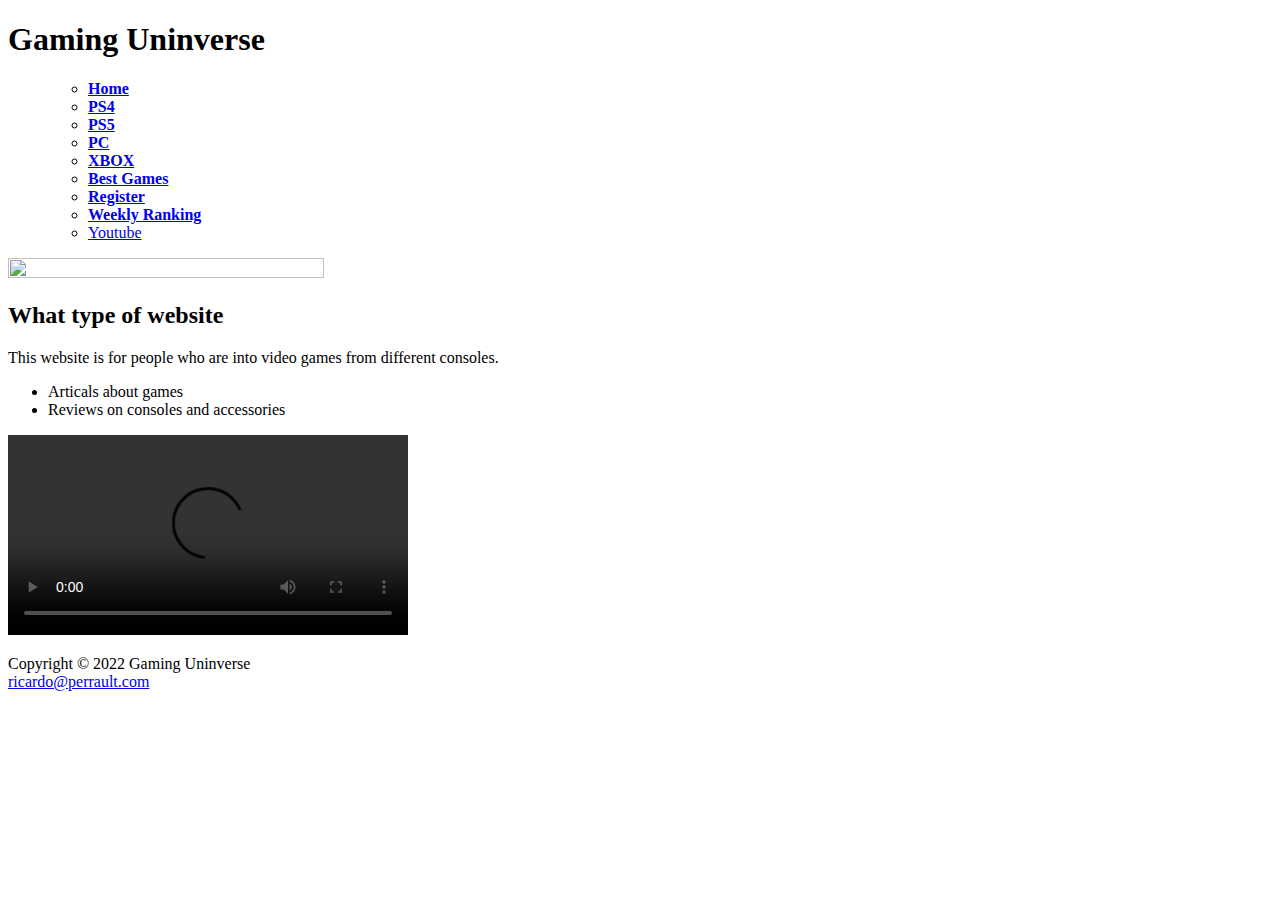
==== index.html @ 23ef990b "Add files via upload" ====
<!DOCTYPE html>
<html lang="en">
<head>
<title>My Magazine website</title>
<meta charset="utf-8">
<link rel="stylesheet" href="my magazine.css">
</head>
<body>
    <header><h1><b>Gaming Uninverse</b></h1></header>
    <nav>
      <ul>
        <ul>
          <li><b><a href=index.html>Home</a></li>
            <li><a href="PS4.html">PS4</a></li>
            <li><a href="PS5.html">PS5</a></li> 
            <li><a href="PC.html">PC</a></li>
            <li><a href="XBOX.html">XBOX</a></li>
            <li><a href="bestgames.html">Best Games</a></li>
            <li><a href="register.html">Register</a></li>
            <li><a href="weekrank.html">Weekly Ranking</a></b></li>
            <li><a href="Youtube.html">Youtube</a></li>

        </ul>
     </nav>
        <div>
        <img src="maxresdefault.jpg" height="50%" width="50%">

      </div>
        <main>

          


            <h2><b>What type of website</b></h2>
            <p>This website is for people who are into video games from different consoles. </p>
            <ul>
                <li>Articals about games</li>
                <li>Reviews on consoles and accessories</li>
            </ul>
            <video width="400" height="200" controls> 
              <source src="GTFO Review.mp4" type="video/mp4">
              </video>


        </main>
        <footer>
        <p>Copyright © 2022 Gaming Uninverse<br>
        <a href="mailto:ricardo@perrault.com">ricardo@perrault.com</a></p>
        </footer>
        </main>
</body>
</html>
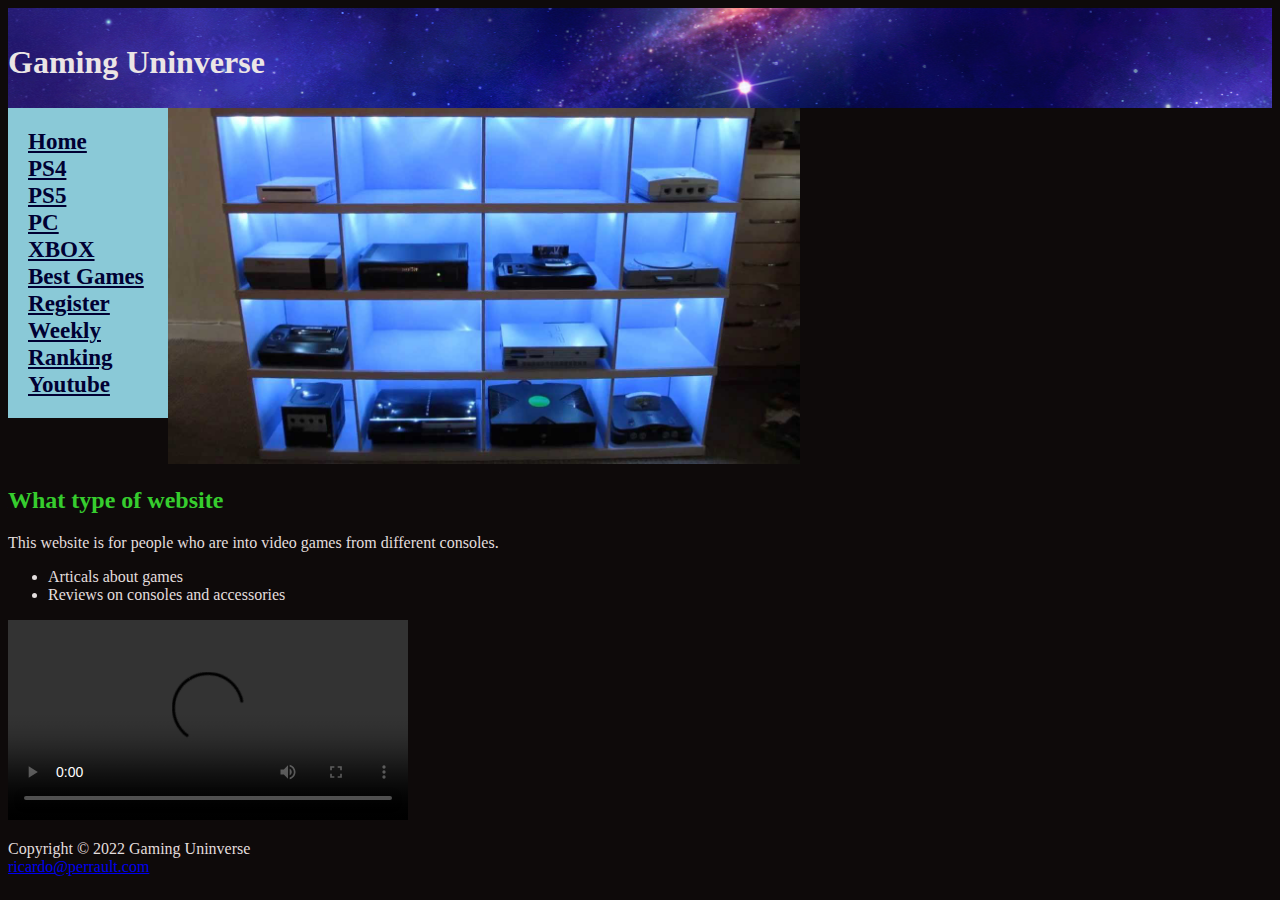
==== commit b052e7ee: "Update index.html" ====
--- a/index.html
+++ b/index.html
@@ -11,7 +11,7 @@
       <ul>
         <ul>
           <li><b><a href=index.html>Home</a></li>
-            <li><a href="PS4.html">PS4</a></li>
+            <li><a href="ps4.html">PS4</a></li>
             <li><a href="PS5.html">PS5</a></li> 
             <li><a href="PC.html">PC</a></li>
             <li><a href="XBOX.html">XBOX</a></li>
@@ -49,4 +49,4 @@
         </footer>
         </main>
 </body>
-</html>+</html>
--- a/my magazine.css
+++ b/my magazine.css
@@ -0,0 +1,126 @@
+
+* {
+    box-sizing: border-box;
+  }
+body {
+    background-color: #0e0a0a;
+    color: #e3dede;
+}
+
+header {
+    background-color: #171fc6;
+    color: #ebe5e5;
+    background-image: url(universe.jpg);
+    background-position: 40%;
+	background-repeat: no-repeat;
+    height: 100px;
+    padding-top: 15px;
+}
+nav {
+    background-color: #8ac9d7;
+}
+nav{
+    font-weight: bold;
+    padding: 20px;
+    float: left;
+    width: 160px;
+}
+nav ul{list-style-type: none;
+	margin: 0;
+    padding-left: 0%;
+	font-size: 1.2em;
+}
+
+h2 {
+    color: #36cd2e;
+}
+dt {
+    color: #002171;
+}
+h1 {
+    margin-bottom: 0;
+}
+.column {
+    float: left;
+    width: 50%;
+    padding: 10px;
+    height: 300px;
+}
+.row:after {
+    content: "";
+    display: table;
+    clear: both;
+  }
+  
+  nav a:hover { text-decoration: none;
+    transition: color 3s linear;}
+
+  nav a:link{color:#000033;}
+nav a:visited{color:#344873;}
+nav a:hover{color:#fe2509;}
+header a:link{color: #FFFFFF;}
+header a:visited{color: #FFFFFF;}
+header a:hover{color: #90C7E3;}
+
+form { display: flex; 
+    flex-flow: column nowrap; }    
+input, textarea { margin-bottom: .5em; }
+form {
+width: 10%;
+display: grid;
+grid-gap: 1em;
+column-count: 2;
+column-width: 6em 1fr;
+grid-row: auto;
+}
+
+
+
+table{
+	border: 2px solid #3399CC;
+	width: 80%;
+	border-spacing: 0;
+	}
+	table td{
+		padding: 0.5em;
+		border: 2px solid #8c9ba3;
+		text-align: center;
+	}
+	table th{
+		padding: 0.5em;
+		border: 2px solid #969ea2;
+	}
+	td:nth-of-type(odd){
+		background-color: #050505;
+	}
+	.text{
+		text-align: left;
+	}
+
+  @media screen and (max-width: 600px) 
+body {flex: auto;
+      width: 100%;
+    }
+p {
+    flex: auto;
+    flex-wrap: nowrap;
+}
+.column {
+    width: 100%;
+  }
+  nav ul {
+    display: flex row;
+    flex-wrap: nowrap;
+    flex-direction: row;
+}
+nav li {
+    border-bottom: none;
+}
+
+@media screen and (max-width: 1024px) {
+    nav ul {
+		flex-direction: column;
+		padding-top: 1em;
+	}
+
+}